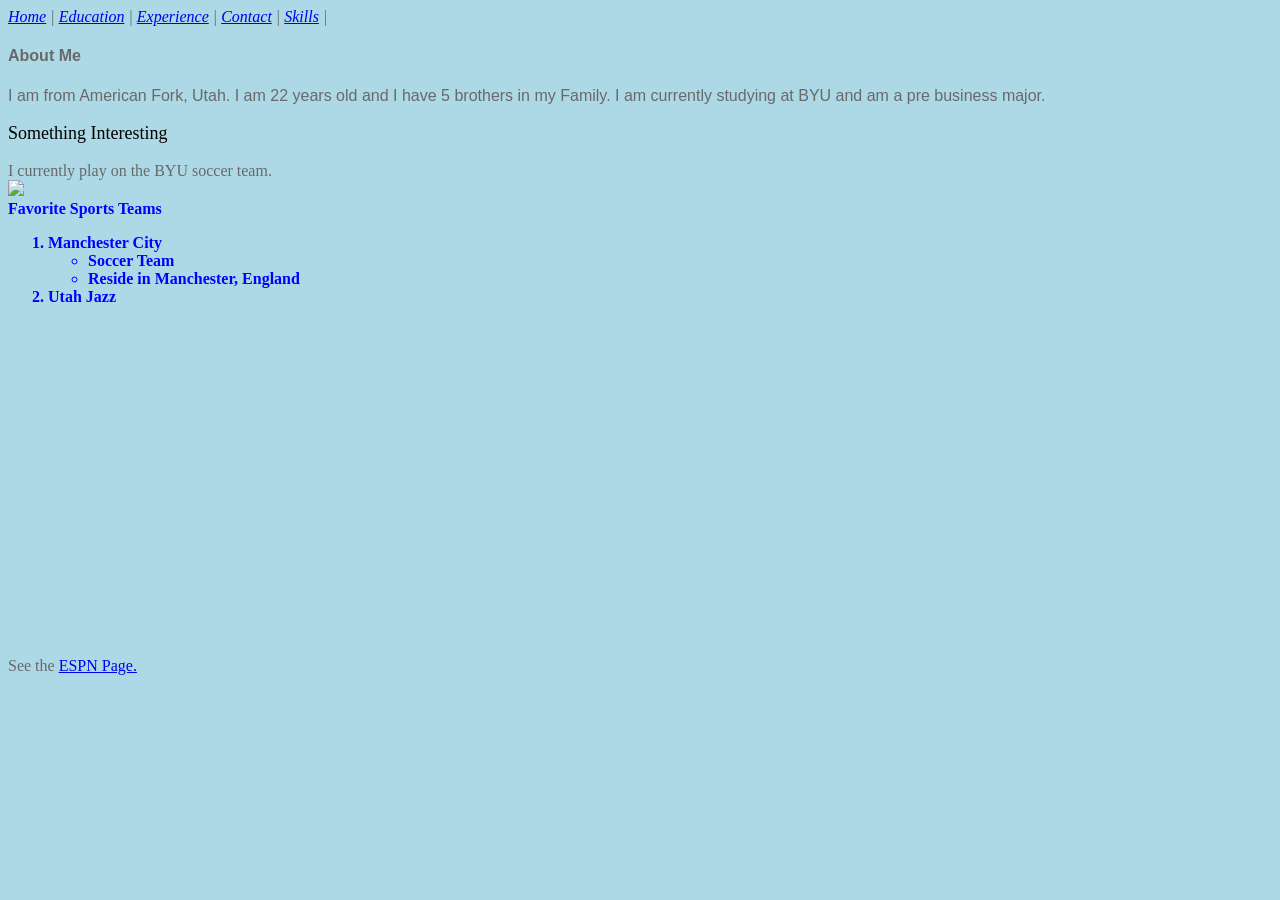
==== tab.html @ 6c67f497 "Update tab.html" ====
<!--
Jacob Rich
Section Number
6/10/2024-->
<!DOCTYPE html>
<html lang="en">
<head>
    <meta charset="UTF-8">
    <meta name="viewport" content="width=device-width, initial-scale=1.0">
    <title>About Me</title>
    <link rel="stylesheet" href="/css/styles2.css">
</head>
<body class="body">
    <div class="italic">
        <a href="index.html" id="top">Home</a> |
        <a href="education.html">Education</a> |
        <a href="experience.html">Experience</a> |
        <a href="contact.html">Contact</a> |
        <a href="skills.html">Skills</a> |
    </div>
    

    <div class="fontfamily">
        <h4>About Me</h4>
        I am from American Fork, Utah.
        I am 22 years old and I have 5 brothers in my Family.
        I am currently studying at BYU and am a pre business major.
    </div>

    <p class="colorandfont">Something Interesting</p>
    I currently play on the BYU soccer team.<br>

    
    <img src="../startbootstrap-clean-blog-gh-pages/assets/img/soccer.JPG" height="200"> <br>
   

    <div class="boldandblue">
        Favorite Sports Teams

        <ol>
            <li>Manchester City</li>
                <ul>
                    <li>Soccer Team</li>
                    <li>Reside in Manchester, England</li>
                </ul>
            <li>Utah Jazz</li>
        </ol>
    </div>
   
    <iframe width="560" height="315" src="https://www.youtube.com/embed/2tRPedhVKgQ?si=Taqf5wKFGEgKozAm" title="YouTube video player" frameborder="0" allow="accelerometer; autoplay; clipboard-write; encrypted-media; gyroscope; picture-in-picture; web-share" referrerpolicy="strict-origin-when-cross-origin" allowfullscreen></iframe>
    
    <p>
        See the <a href="https://www.espn.com/" target="_blank" title="ESPN">ESPN Page.</a>
    </p>
    
          <div class='tableauPlaceholder' id='viz1718234153919' style='position: relative'><noscript><a href='#'><img alt='Population and Birth Rate (2012) ' src='https:&#47;&#47;public.tableau.com&#47;static&#47;images&#47;Po&#47;PopulationandBirthRate_17182340642220&#47;Population&#47;1_rss.png' style='border: none' /></a></noscript><object class='tableauViz'  style='display:none;'><param name='host_url' value='https%3A%2F%2Fpublic.tableau.com%2F' /> <param name='embed_code_version' value='3' /> <param name='site_root' value='' /><param name='name' value='PopulationandBirthRate_17182340642220&#47;Population' /><param name='tabs' value='no' /><param name='toolbar' value='yes' /><param name='static_image' value='https:&#47;&#47;public.tableau.com&#47;static&#47;images&#47;Po&#47;PopulationandBirthRate_17182340642220&#47;Population&#47;1.png' /> <param name='animate_transition' value='yes' /><param name='display_static_image' value='yes' /><param name='display_spinner' value='yes' /><param name='display_overlay' value='yes' /><param name='display_count' value='yes' /><param name='language' value='en-US' /><param name='filter' value='publish=yes' /></object></div>                <script type='text/javascript'>                    var divElement = document.getElementById('viz1718234153919');                    var vizElement = divElement.getElementsByTagName('object')[0];                    vizElement.style.width='100%';vizElement.style.height=(divElement.offsetWidth*0.75)+'px';                    var scriptElement = document.createElement('script');                    scriptElement.src = 'https://public.tableau.com/javascripts/api/viz_v1.js';                    vizElement.parentNode.insertBefore(scriptElement, vizElement);                </script>
                    

    
</body>
</html>
---- css/styles2.css ----
body{
    color: dimgray;
    background-color: lightblue
    
}
.bold{
    font-weight: bold;
}
.colorandfont{
    color: black;
    font-size: large;
}
.fontfamily{
    font-family: sans-serif;
}
.italic{
    font-style: italic;
}
.boldandblue{
    color: blue;
    font-weight: bold;
}
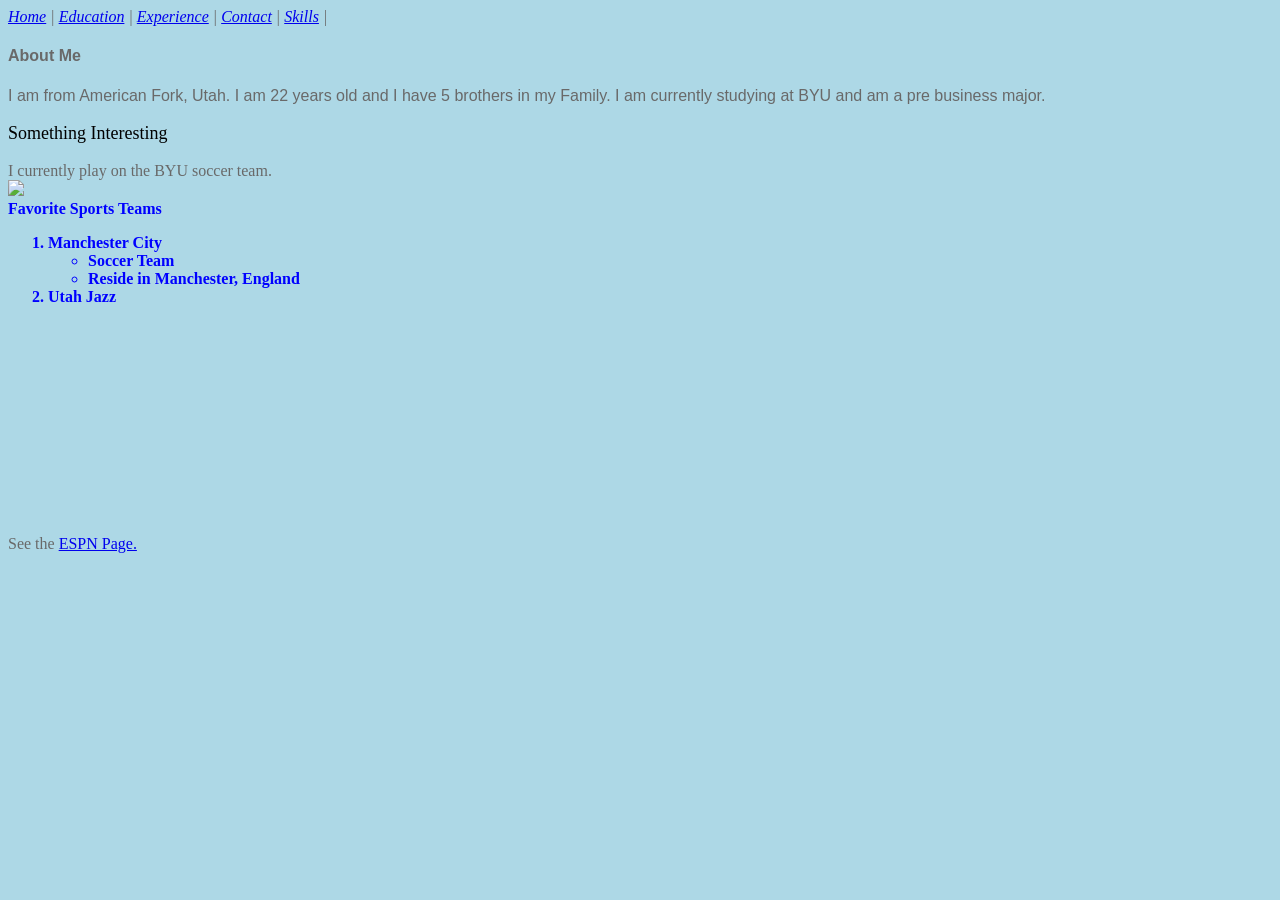
==== commit 9c25163f: "Update tab.html" ====
--- a/tab.html
+++ b/tab.html
@@ -8,7 +8,7 @@
     <meta charset="UTF-8">
     <meta name="viewport" content="width=device-width, initial-scale=1.0">
     <title>About Me</title>
-    <link rel="stylesheet" href="/css/styles2.css">
+    <link rel="stylesheet" href="css/styles2.css">
 </head>
 <body class="body">
     <div class="italic">
@@ -31,10 +31,10 @@
     I currently play on the BYU soccer team.<br>
 
     
-    <img src="../startbootstrap-clean-blog-gh-pages/assets/img/soccer.JPG" height="200"> <br>
+    <img src="assets/img/soccer.JPG" height="200"> <br>
    
 
-    <div class="boldandblue">
+    <div class="boldandblue position">
         Favorite Sports Teams
 
         <ol>
--- a/css/styles2.css
+++ b/css/styles2.css
@@ -19,4 +19,7 @@
 .boldandblue{
     color: blue;
     font-weight: bold;
-}+}
+.position{
+    position: fixed;
+}
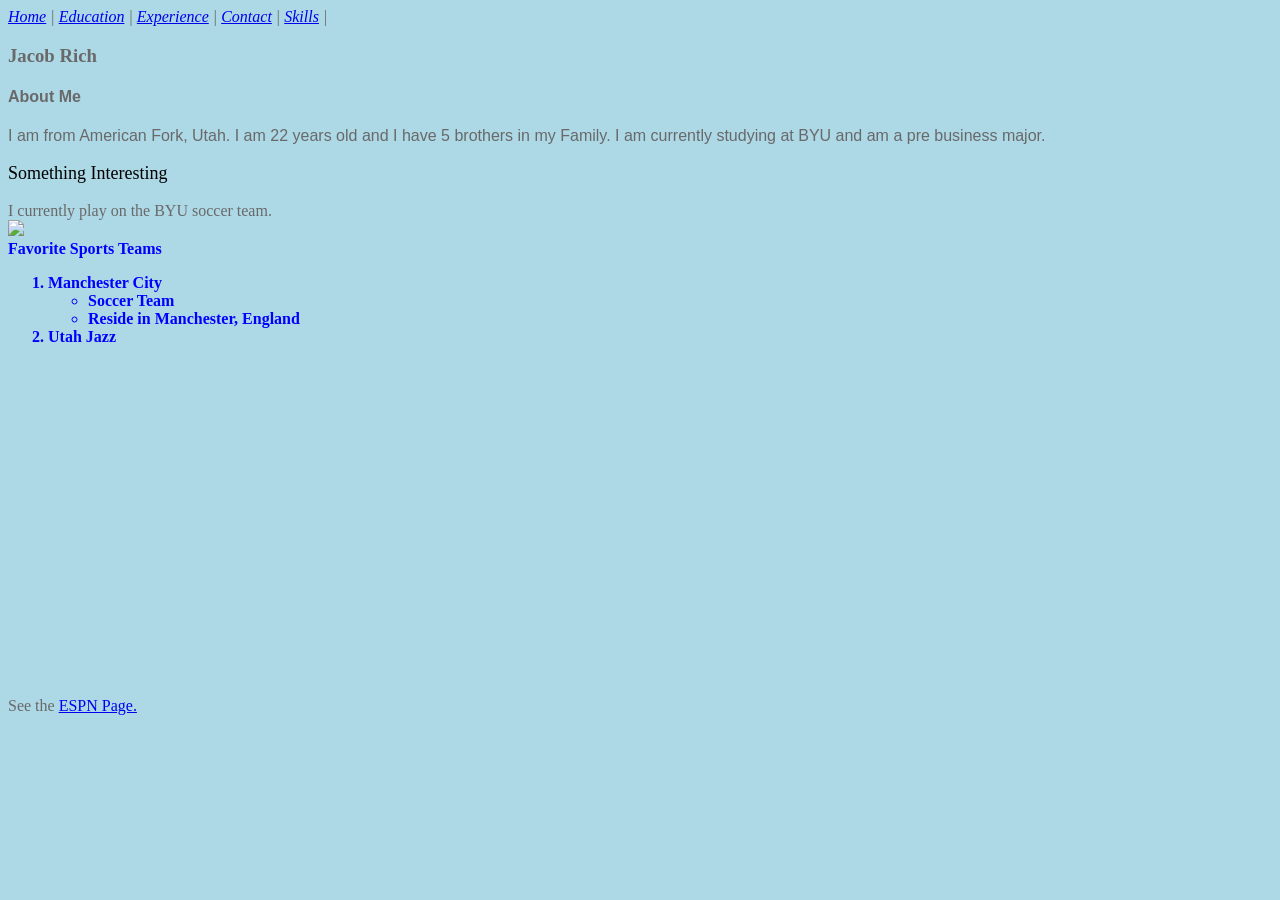
==== commit 6c587bbd: "Update tab.html" ====
--- a/tab.html
+++ b/tab.html
@@ -19,7 +19,7 @@
         <a href="skills.html">Skills</a> |
     </div>
     
-
+<h3>Jacob Rich</h3>
     <div class="fontfamily">
         <h4>About Me</h4>
         I am from American Fork, Utah.
@@ -34,7 +34,7 @@
     <img src="assets/img/soccer.JPG" height="200"> <br>
    
 
-    <div class="boldandblue position">
+    <div class="boldandblue">
         Favorite Sports Teams
 
         <ol>
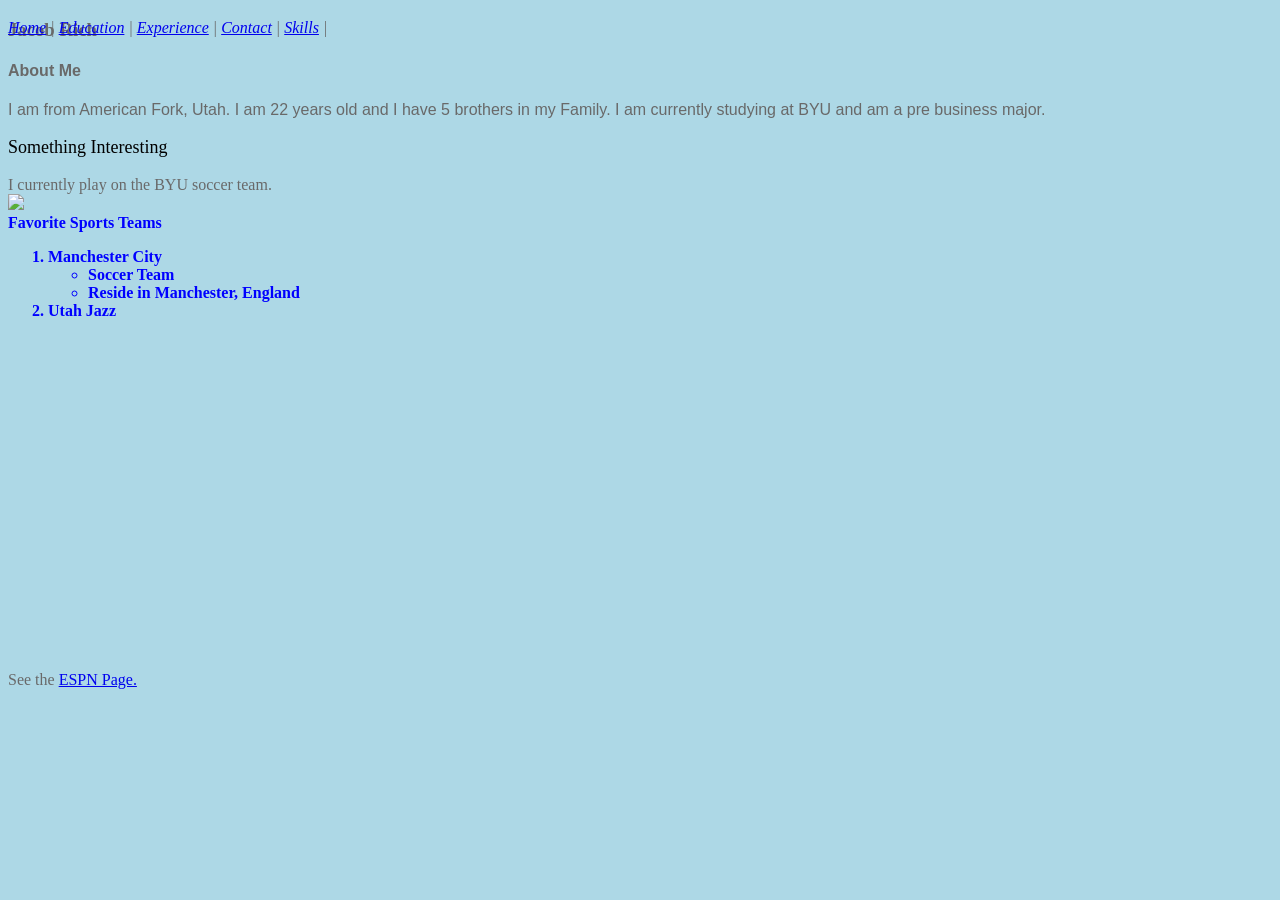
==== commit 563e091e: "Update tab.html" ====
--- a/tab.html
+++ b/tab.html
@@ -11,7 +11,7 @@
     <link rel="stylesheet" href="css/styles2.css">
 </head>
 <body class="body">
-    <div class="italic">
+    <div class="italic position">
         <a href="index.html" id="top">Home</a> |
         <a href="education.html">Education</a> |
         <a href="experience.html">Experience</a> |
@@ -19,7 +19,7 @@
         <a href="skills.html">Skills</a> |
     </div>
     
-<h3>Jacob Rich</h3>
+    <h3>Jacob Rich</h3>
     <div class="fontfamily">
         <h4>About Me</h4>
         I am from American Fork, Utah.
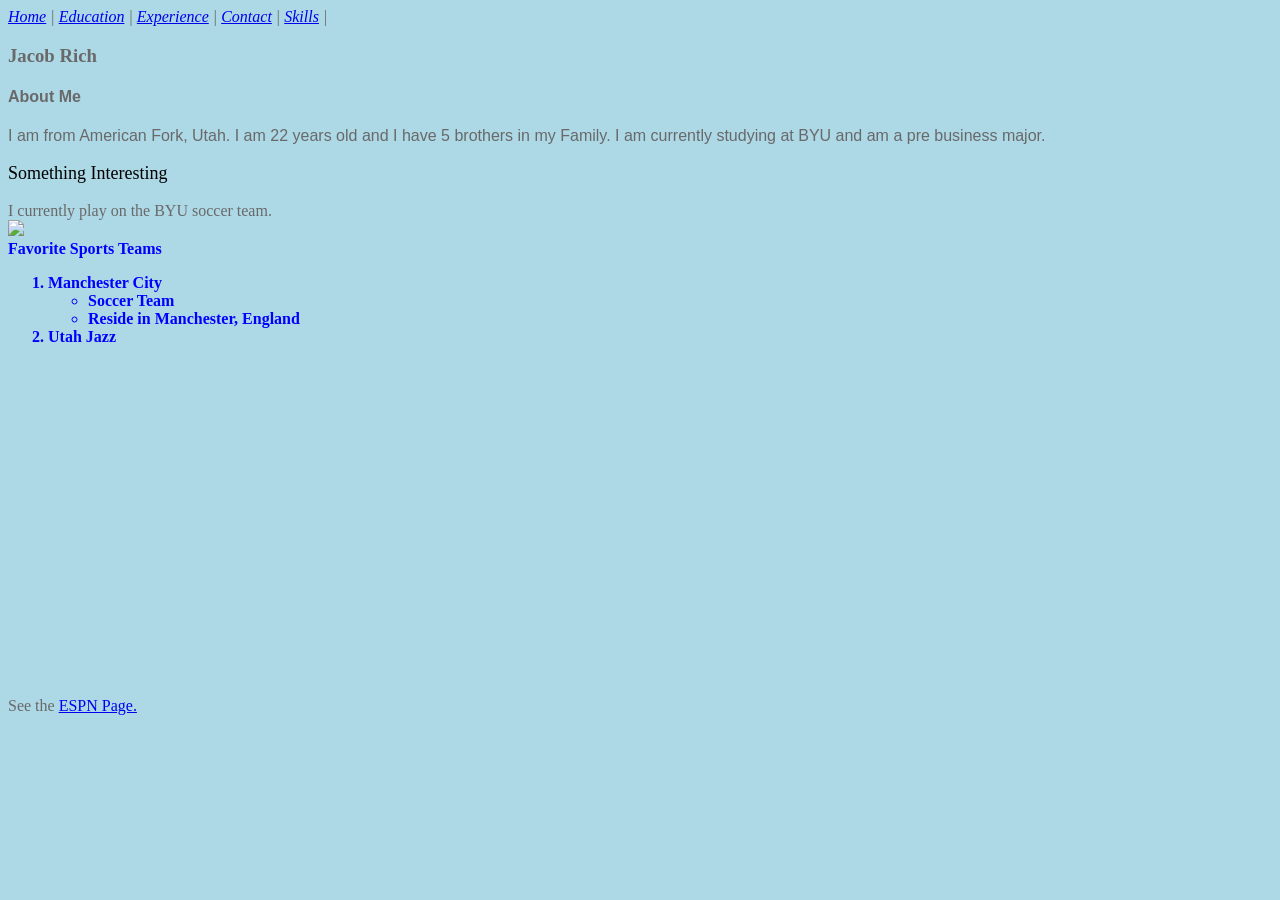
==== commit af9b6baa: "Update tab.html" ====
--- a/tab.html
+++ b/tab.html
@@ -17,7 +17,7 @@
         <a href="experience.html">Experience</a> |
         <a href="contact.html">Contact</a> |
         <a href="skills.html">Skills</a> |
-    </div>
+    </div><br>
     
     <h3>Jacob Rich</h3>
     <div class="fontfamily">
